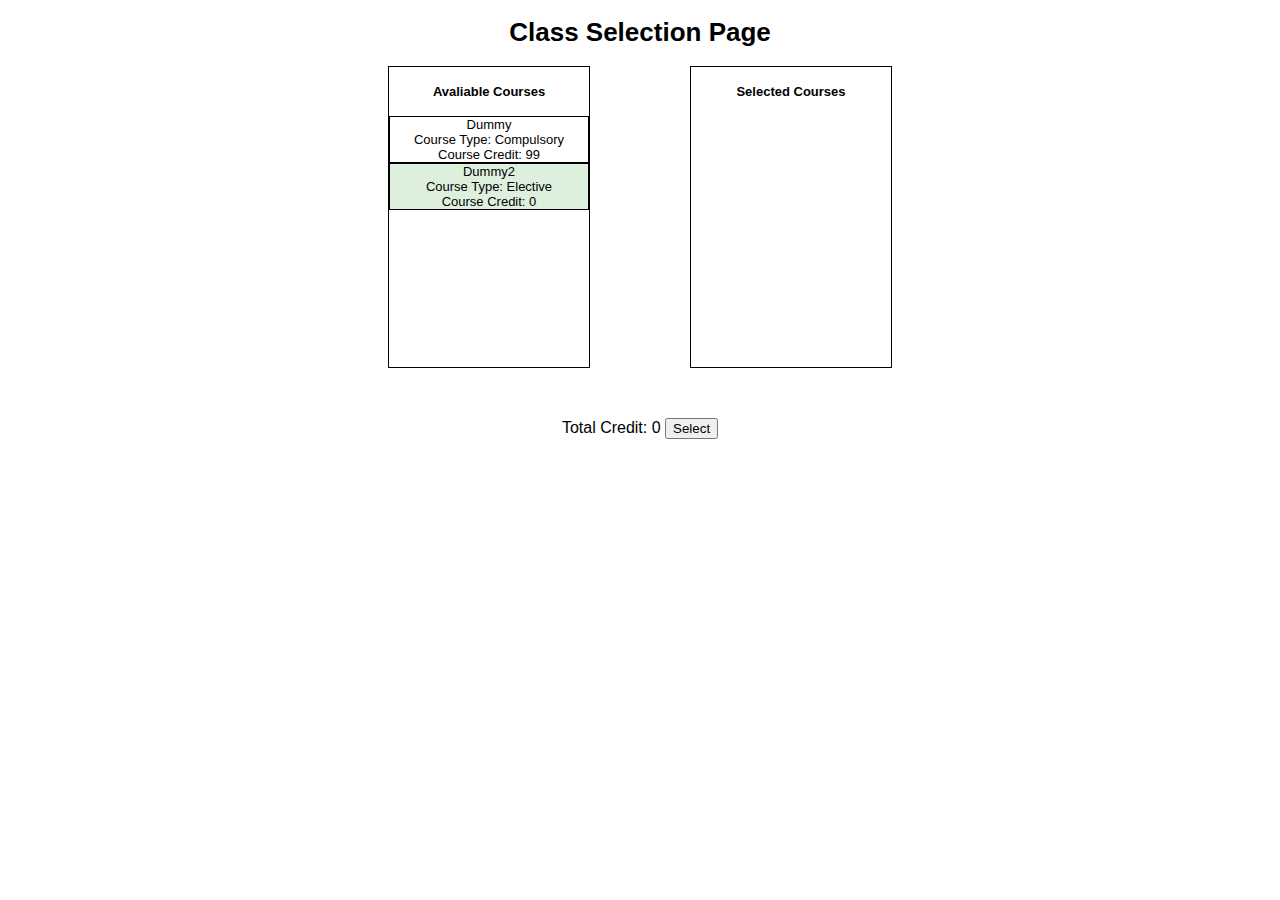
==== Evaluation/index.html @ 4e6d143f "Evaluation commit" ====
<!DOCTYPE html>
<html lang="en">
<head>
    <meta charset="UTF-8">
    <meta name="viewport" content="width=device-width, initial-scale=1.0">
    <title>Class Selection</title>
    <link rel="stylesheet" type="text/css" href="style.css">
</head>
<body>
    <h1>Class Selection Page</h1>
    <div class="mid_body">
        <div class="courses_holder">
            <h4>Avaliable Courses</h4>
            <ul class="courses_container avaliable_course">
                <li class="course">
                    <div>Dummy</div>
                    <div>Course Type: Compulsory</div>
                    <div>Course Credit: 99</div>
                </li>
                <li class="course">
                    <div>Dummy2</div>
                    <div>Course Type: Elective</div>
                    <div>Course Credit: 0</div>
                </li>
            </ul>
        </div>
        <div class="courses_holder">
            <h4>Selected Courses</h4>
            <ul class="courses_container selected_course">
            </ul>
        </div>
    </div>
    <div class="credits_holder">
        <span>Total Credit: </span>
        <span class="credit_counter">0</span>
        <button class="add_course">Select</button>
    </div>
    <script src="./main.js"></script>
</body>
</html>
---- Evaluation/style.css ----
body {
    font-family: Arial, Helvetica, sans-serif;
    margin: 0;
    display: flex;
    flex-direction: column;
    align-items: center;
    font-size: small;
}

h4 {
    text-align: center;
}

li:nth-child(odd) {
    background-color: #FFF;
}

li:nth-child(even) {
    background-color: rgb(221, 239, 221);
}

.highlight {
    background-color: deepskyblue !important;
}

.credits_holder {
    font-size: medium;
}

.courses_container {
    padding-inline-start: 0;
    margin: 0;
    overflow-y: auto;
}

.mid_body {
    display: flex;
    padding: 0 50px 50px 50px;
    flex-direction: row;
    justify-content: space-between;
}

.courses_holder {
    height: 300px;
    width: 200px;
    border: 1px solid black;
    display: flex;
    flex-direction: column;
    margin: 0 50px 0 50px;
}

.course {
    text-align: center;
    list-style-type: none;
    border: 1px solid black;
}
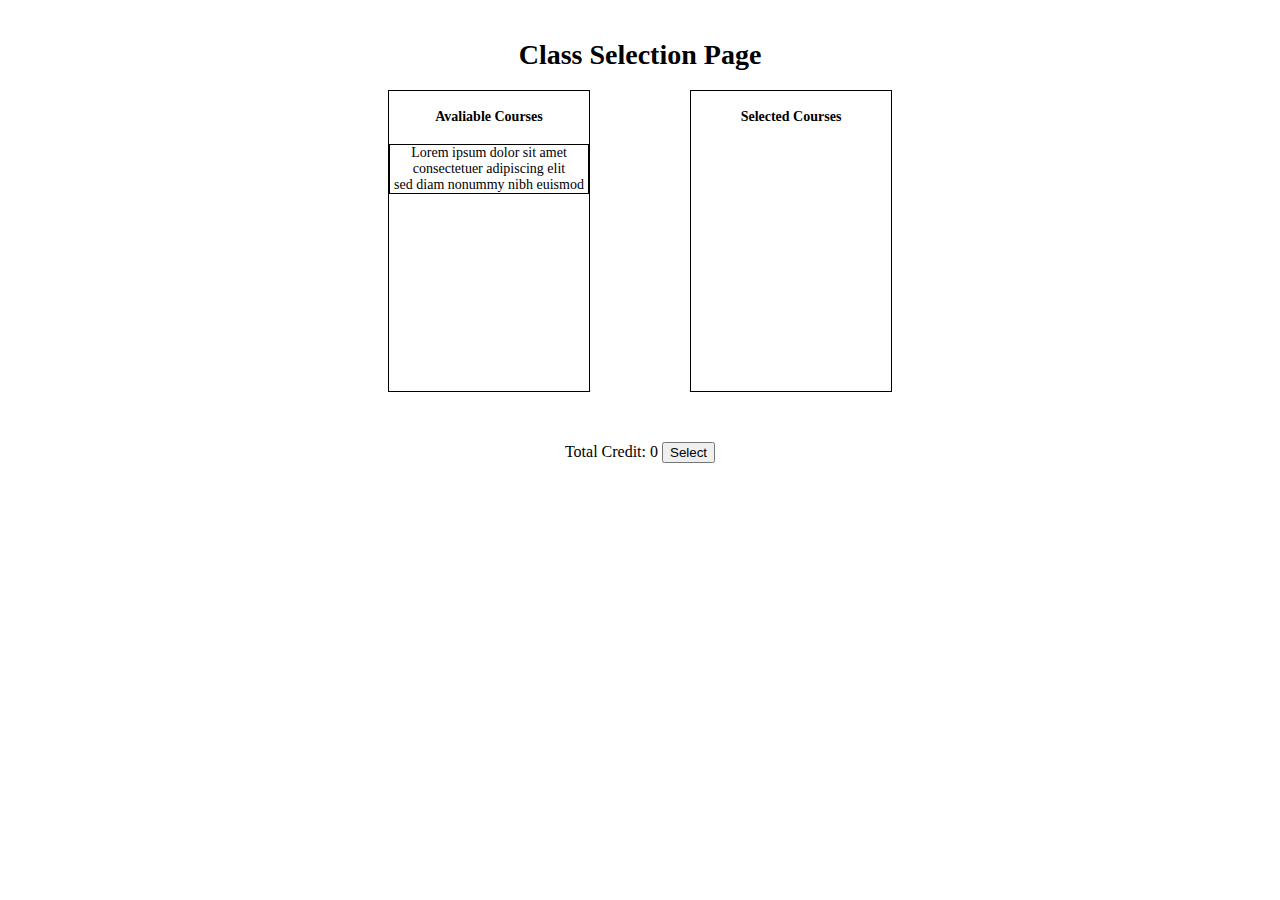
==== commit ec9027f8: "minor fix #3, html&CSS name issue" ====
--- a/Evaluation/index.html
+++ b/Evaluation/index.html
@@ -9,22 +9,17 @@
 <body>
     <h1>Class Selection Page</h1>
     <div class="mid_body">
-        <div class="courses_holder">
+        <div class="courses_bucket">
             <h4>Avaliable Courses</h4>
             <ul class="courses_container avaliable_course">
                 <li class="course">
-                    <div>Dummy</div>
-                    <div>Course Type: Compulsory</div>
-                    <div>Course Credit: 99</div>
-                </li>
-                <li class="course">
-                    <div>Dummy2</div>
-                    <div>Course Type: Elective</div>
-                    <div>Course Credit: 0</div>
+                    <div>Lorem ipsum dolor sit amet</div>
+                    <div>consectetuer adipiscing elit</div>
+                    <div>sed diam nonummy nibh euismod</div>
                 </li>
             </ul>
         </div>
-        <div class="courses_holder">
+        <div class="courses_bucket">
             <h4>Selected Courses</h4>
             <ul class="courses_container selected_course">
             </ul>
--- a/Evaluation/style.css
+++ b/Evaluation/style.css
@@ -1,10 +1,10 @@
 body {
-    font-family: Arial, Helvetica, sans-serif;
-    margin: 0;
+    font-family: 'Times New Roman', Times, serif;
+    font-size: 14px;
+    margin: 20px;
     display: flex;
     flex-direction: column;
     align-items: center;
-    font-size: small;
 }
 
 h4 {
@@ -40,7 +40,7 @@
     justify-content: space-between;
 }
 
-.courses_holder {
+.courses_bucket {
     height: 300px;
     width: 200px;
     border: 1px solid black;
